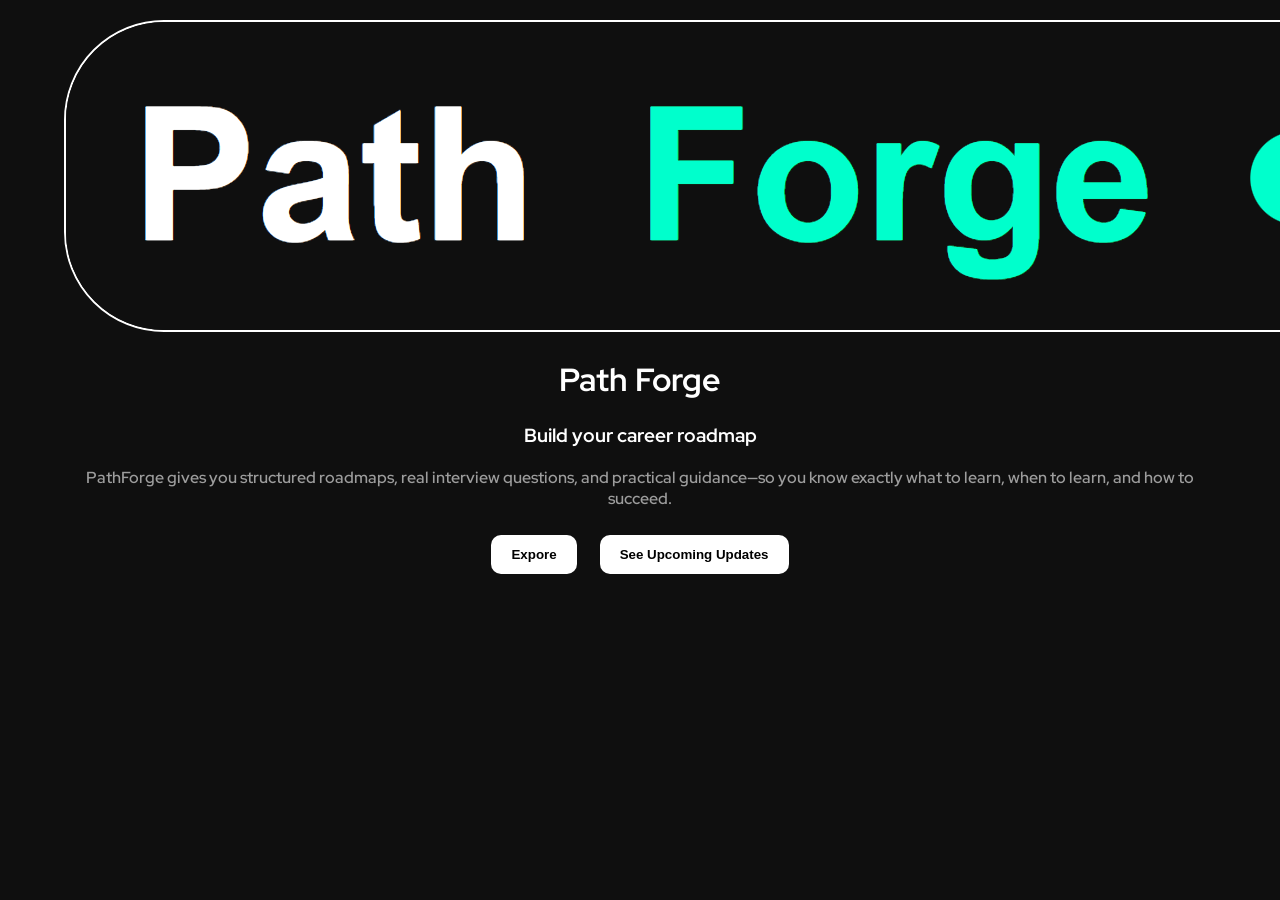
==== index.html @ 5dc07e81 "first commit" ====
<!DOCTYPE html>
<html lang="en">

<head>
    <meta charset="UTF-8">
    <meta name="viewport" content="width=device-width, initial-scale=1.0">
    <title>Path Forge</title>
    <link rel="shortcut icon" href="./image/pflogo.png" type="image/x-icon">
    <link rel="stylesheet" href="style.css">
    <link rel="preconnect" href="https://fonts.googleapis.com">
    <link rel="preconnect" href="https://fonts.gstatic.com" crossorigin>
    <link
        href="https://fonts.googleapis.com/css2?family=Red+Hat+Display:ital,wght@0,300..900;1,300..900&family=Sevillana&display=swap"
        rel="stylesheet">
</head>

<body>
    <div class="app">
        <header>
            <img src="./image/Screenshot 2026-03-21 224933.png" alt="">
            <h1>Path Forge</h1>
            <h3>Build your career roadmap</h3>
            <p class="intro">PathForge gives you structured roadmaps, real interview questions, and practical guidance—so you know
                exactly what to learn, when to learn, and how to succeed.</p>
            <a href="./front.html"><button ><b>Expore</b></button></a>
            <a href="./updates.html"><button><b>See Upcoming Updates</b></button></a>
        </header>
    </div>
</body>

</html>
---- style.css ----
body {
  margin: 0;
  font-family: "Red Hat Display", sans-serif;
  background: #0f0f0f;
  color: white;
}

.app {
  width: 90%;
  margin: auto;
  text-align: center;
}

header {
  margin: 20px 0;
}
.intro{
  color: #9d9d9d;
  font-size: medium;
  font-weight:600;
}

button {
  padding: 12px 20px;
  margin: 10px;
  border: none;
  border-radius: 10px;
  cursor: pointer;
  background: white;
  color: black;
  
}

button:hover{
  
      background-color:grey;
} 

.roles {
  margin: 30px 0;
}

.roadmap-step {
  display: inline-block;
  padding:6px;
  margin: 6px;
  background: #1e1e1e;
  border-radius: 12px;
  cursor:not-allowed;
}
.roadmap-step:hover{
  background: linear-gradient( rgb(60, 60, 60),white);
  color: black;

}
.hidden {
  display: none;
}

.topic-box {
  margin-top: 30px;
  padding: 20px;
  background: #1a1a1a;
  border-radius: 15px;
  
  
}
img{
  border: solid white 2px;
  border-radius: 100px;
}
  

.question {
  margin: 10px 0;
  padding: 10px;
  background: #2a2a2a;
  border-radius: 10px;
  cursor: pointer;
}



/* query indexpage */
@media screen and (max-width: 768px) {

    .app {
        padding: 20px;
        text-align: center;
    }

    header {
        display: flex;
        flex-direction: column;
        align-items: center;
        justify-content: center;
        gap: 12px;
    }

    header img {
        width: 90%;
        max-width: 320px;
        height: auto;
        border-radius: 12px;
        object-fit: cover;
    }

    header h1 {
        font-size: 28px;
        margin: 5px 0;
    }

    header h3 {
        font-size: 18px;
        font-weight: 500;
        margin: 0;
    }

    header p {
        font-size: 14px;
        line-height: 1.5;
        padding: 0 10px;
        color: #444;
    }

    header a button {
        width: 90%;
        max-width: 260px;
        padding: 12px;
        margin-top: 8px;
        font-size: 15px;
        border-radius: 8px;
        cursor: pointer;
    }
}
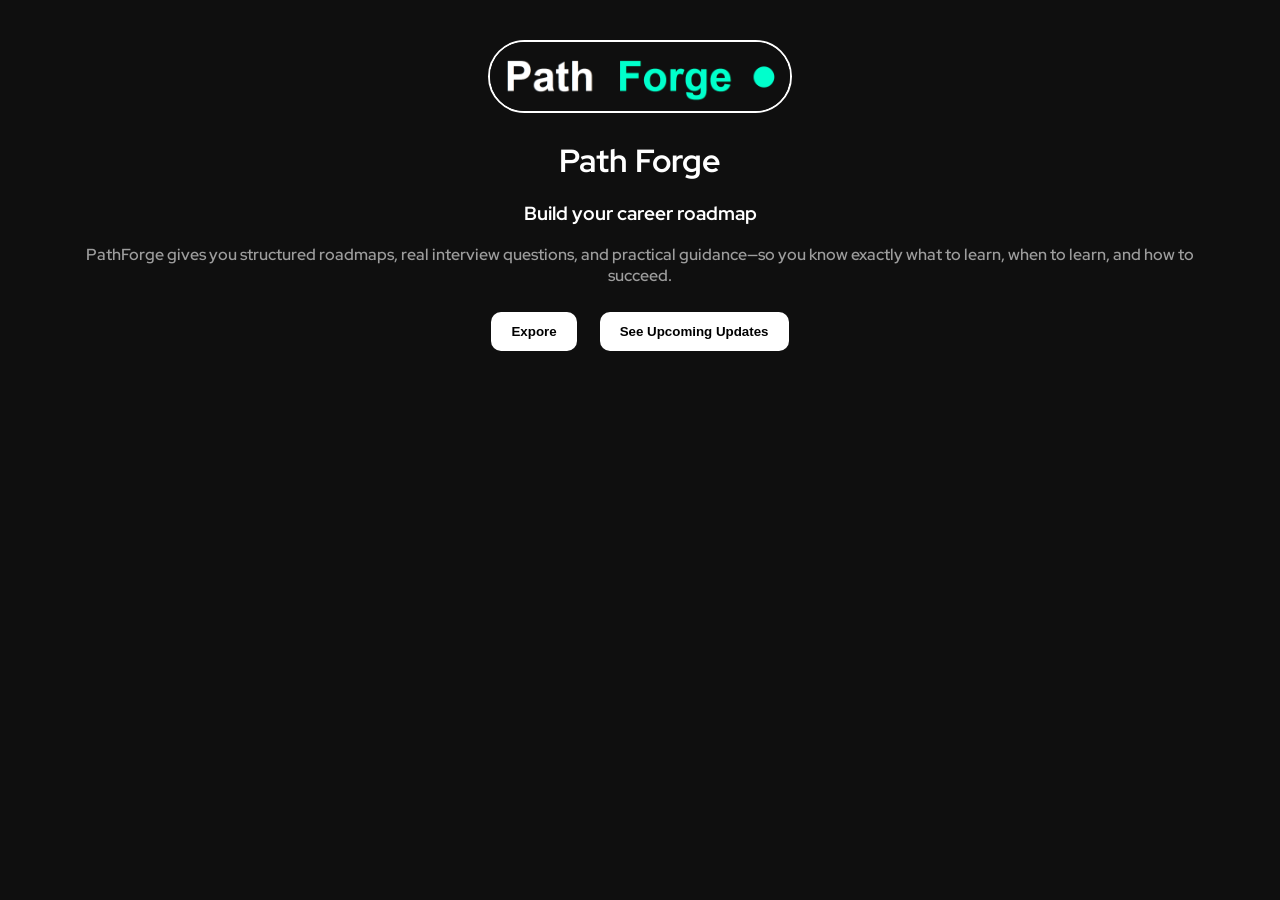
==== commit f2bff84d: "updated UI and fixed styles" ====
--- a/index.html
+++ b/index.html
@@ -20,7 +20,7 @@
             <img src="./image/Screenshot 2026-03-21 224933.png" alt="">
             <h1>Path Forge</h1>
             <h3>Build your career roadmap</h3>
-            <p class="intro">PathForge gives you structured roadmaps, real interview questions, and practical guidance—so you know
+            <p class="intros">PathForge gives you structured roadmaps, real interview questions, and practical guidance—so you know
                 exactly what to learn, when to learn, and how to succeed.</p>
             <a href="./front.html"><button ><b>Expore</b></button></a>
             <a href="./updates.html"><button><b>See Upcoming Updates</b></button></a>
--- a/style.css
+++ b/style.css
@@ -14,7 +14,7 @@
 header {
   margin: 20px 0;
 }
-.intro{
+.intros{
   color: #9d9d9d;
   font-size: medium;
   font-weight:600;
@@ -68,6 +68,8 @@
 img{
   border: solid white 2px;
   border-radius: 100px;
+  width: 300px;
+  margin-top: 20px;
 }
   
 
@@ -77,6 +79,37 @@
   background: #2a2a2a;
   border-radius: 10px;
   cursor: pointer;
+}
+.updates-container {
+  width: 80%;
+  margin: auto;
+  color: white;
+  font-family: Arial;
+}
+
+.intro {
+  color: #ccc;
+  margin-bottom: 20px;
+}
+
+.update-box {
+  background: #1a1a1a;
+  padding: 20px;
+  margin: 20px 0;
+  border-radius: 12px;
+}
+
+h1, h2 {
+  margin-bottom: 10px;
+}
+
+ul {
+  padding-left: 20px;
+}
+
+li {
+  margin: 8px 0;
+  line-height: 1.6;
 }
 
 
